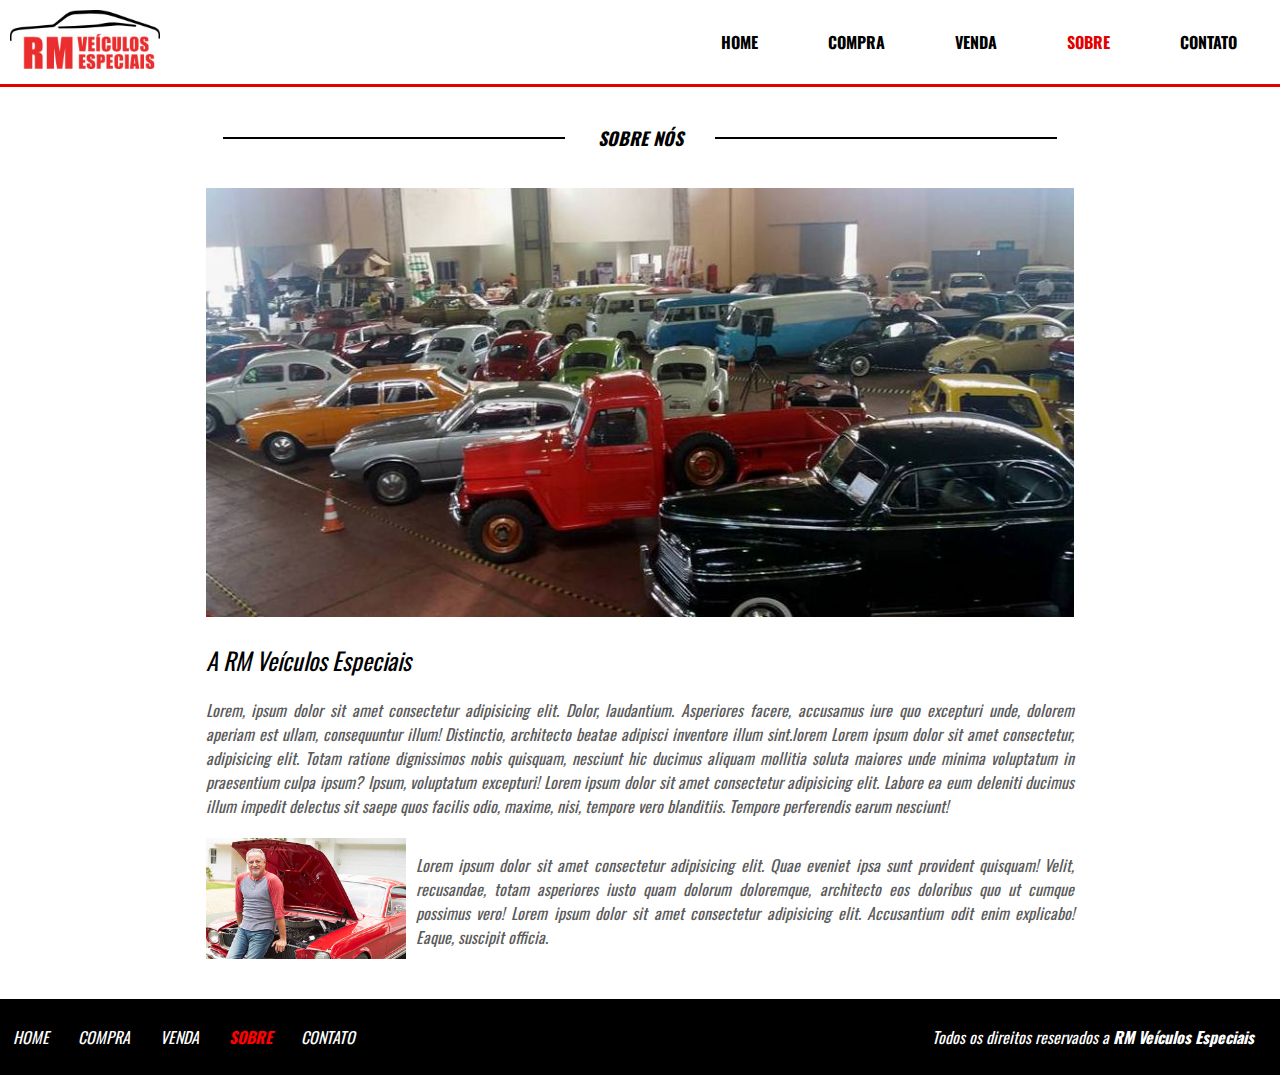
==== pages/about.html @ 1b70038d "Finalizei a página about.html" ====
<!DOCTYPE html>
<html lang="pt-BR">
<head>
    <meta charset="UTF-8">
    <meta http-equiv="X-UA-Compatible" content="IE=edge">
    <meta name="description" content="">
    <meta name="keywords" content="">
    <meta name="viewport" content="width=device-width, initial-scale=1.0">
    <link rel="preconnect" href="https://fonts.googleapis.com">
    <link rel="preconnect" href="https://fonts.gstatic.com" crossorigin>
    <link href="https://fonts.googleapis.com/css2?family=Oswald:wght@200;300;400;500;600;700&display=swap" rel="stylesheet">
    <link rel="stylesheet" href="../styles/style.css">
    <link rel="stylesheet" href="../styles/about.css">
    <link rel="shortcut icon" href="images/favicon.ico" type="image/x-icon">
    <title>RM Veículos | Sobre</title>
</head>
<body class="bd">
    <!-- header -->
    <header id="header" class="sph">
        <!-- logo and menu -->
        <section class="logo-and-menu">
            <!-- logo -->
            <div class="logo">
                <img src="../images/logo.jpg" alt="logo">
            </div>
            <!-- menu mobile -->
            <div class="menu-mobile" id="menu-mobile">
                <img src="../images/menu-mobile.png" alt="menu mobile">
            </div>
            <!-- menu -->
            <nav class="menu" id="menu">
                <ul>
                    <li><a onclick="to_open()" href="../index.html">Home</a></li>
                    <li><a onclick="to_open()" href="purchase.html">Compra</a></li>
                    <li><a onclick="to_open()" href="sell.html">Venda</a></li>
                    <li><a onclick="to_open()" href="about.html"><span>Sobre</span></a></li>
                    <li><a onclick="to_open()" href="#">Contato</a></li>
                </ul>
            </nav>
        </section>
    </header>

    <!-- main -->
    <main class="box-content">
        <!-- title -->
        <div class="title title-about">
            <span></span>
            <h2>sobre nós</h2>
            <span></span>
        </div>

        <!-- image of enterprise -->
        <div class="box-img">
            <img src="../images/enterprise.jpg" alt="imagem da empresa">
        </div>

        <!-- about -->
        <section class="about-container">
            <h2>A RM Veículos Especiais</h2>
            <p>Lorem, ipsum dolor sit amet consectetur adipisicing elit. Dolor, laudantium. Asperiores facere, accusamus iure quo excepturi unde, dolorem aperiam est ullam, consequuntur illum! Distinctio, architecto beatae adipisci inventore illum sint.lorem Lorem ipsum dolor sit amet consectetur, adipisicing elit. Totam ratione dignissimos nobis quisquam, nesciunt hic ducimus aliquam mollitia soluta maiores unde minima voluptatum in praesentium culpa ipsum? Ipsum, voluptatum excepturi! Lorem ipsum dolor sit amet consectetur adipisicing elit. Labore ea eum deleniti ducimus illum impedit delectus sit saepe quos facilis odio, maxime, nisi, tempore vero blanditiis. Tempore perferendis earum nesciunt!</p>
        </section>

        <!-- about -->
        <section class="about-container-2">
            <div class="box-img img-owner">
                <img src="../images/people.jpg" alt=" imagem do proprietário">
            </div>
            <p>Lorem ipsum dolor sit amet consectetur adipisicing elit. Quae eveniet ipsa sunt provident quisquam! Velit, recusandae, totam asperiores iusto quam dolorum doloremque, architecto eos doloribus quo ut cumque possimus vero! Lorem ipsum dolor sit amet consectetur adipisicing elit. Accusantium odit enim explicabo! Eaque, suscipit officia.</p>
        </section>

    </main>

    <!-- footer -->
    <footer id="footer" class="ft">
        <!-- menu -->
        <nav class="footer-menu" id="footer-menu">
            <ul>
                <li><a href="../index.html">Home</a></li>
                <li><a href="purchase.html">Compra</a></li>
                <li><a href="sell.html">Venda</a></li>
                <li><a href="about.html"><span>Sobre</span></a></li>
                <li><a href="#">Contato</a></li>
            </ul>
        </nav>

        <!-- details -->
        <p>Todos os direitos reservados a <span>RM Veículos Especiais</span></p>
    </footer>

    <script src="js/script.js"></script>
</body>
</html>
---- styles/style.css ----
* {
    margin: 0;
    padding: 0;
    box-sizing: border-box;
}

body, html {
    font-family: 'Oswald', sans-serif;
}

.logo-and-menu {
    display: flex;
    flex-direction: row;
    justify-content: space-between;
    align-items: center;
    padding: 10px;
}

.logo {
    width: 100%;
    max-width: 150px;
    margin-right: 10px;
}

.logo img {
    width: 100%;
}

.menu-mobile {
    cursor: pointer;
}

.menu {
    z-index: 100;
    display: none;
    position: absolute;
    background-color: white;
    width: 100%;
    top: 52px;
    right: 0;
}

.menu ul li {
    list-style: none;
    text-align: center;
    padding: 6px 0;
}

.menu ul li a {
    color: black;
    font-weight: 900;
    text-transform: uppercase;
    text-decoration: none;
}

.menu ul li span {
    color: #E30000;
}

.intro {
    display: flex;
    flex-direction: column;
}

.box-container {
    background-color: black;
    display: flex;
    align-items: center;
}

.intro-container {
    width: 100%;
    padding-left: 40px;
    text-align: center;
}

.services-list {
    display: inline-flex;
    flex-direction: column;
    align-items: flex-start;
}

.services-list div {
    background-color: #E30000;
    margin: 4px 0;
    padding: 10px;
    width: auto;
    transform: skew(-8deg);
    -webkit-transform: skew(-8deg);
    -o-transform: skew(-8deg);
    -ms-transform: skew(-8deg);
    color: white;
    text-transform: uppercase;
}

.services-list div p {
    font-size: 5vw;
}

.services-list div:nth-of-type(1) {
    margin-left: 16px;
}


.services-list div:nth-of-type(2) {
    margin-left: 8px;
}

.services-list div:nth-of-type(4) {
    margin-left: -7px;
    background-color: #ccc;
    color: black;
}

.services-list div:nth-of-type(4) p {
    font-size: 3vw;
}

.intro-img {
    width: 100%;
}

.title {
    display: flex;
    justify-content: center;
    align-items: center;
    padding: 2% 2%;
}

.title span {
    width: 100%;
    max-width: 369px;
    border-top: 2px solid black;
}

.title h2 {
    font-size: 16px;
    text-transform: uppercase;
    font-style: italic;
    width: 100%;
    max-width: 250px;
    margin: 20px 0;
    text-align: center;
}

.box-gallery {
    display: flex;
    flex-direction: column;
    justify-content: center;
    align-items: center;
}

.car {
    padding: 0 2%;
    max-width: 350px;
}

.car:nth-of-type(2), .car:nth-of-type(3) {
    display: none;
}

.car img {
    width: 100%;
}

.car h2 {
    font-size: 18px;
    font-weight: bolder;
}

.car p {
    font-size: 14px;
    font-weight: 300;
}

.car input[type="button"] {
    font-size: 18px;
    padding: 8px;
    margin-top: 10px;
    color: white;
    background-color: #df0606;
    border: none;
    outline: none;
    cursor: pointer;
}

.car input[type="button"]:hover {
    background-color: #ec2323;
}

.bullets {
    width: 100%;
    padding: 5% 0;
    text-align: center;
}

.bullets span {
    display: inline-block;
    width: 16px;
    height: 16px;
    background-color: #ccc;
    border-radius: 50%;
    cursor: pointer;
}

.bullets span:nth-of-type(1) {
    background-color: #000000;
}

.container-services-testimonials {
    display: flex;
    flex-direction: column;
    margin-top: 5%;
}

.box-services {
    display: flex;
    flex-direction: column;
    align-items: center;
    background-color: #3b3b3b;
    color: white;
    font-weight: 700;
    padding: 5%;
    width: 100%;
}

.box-services h2 {
    align-self: flex-start;
    text-transform: uppercase;
    font-size: 18px;
    padding-bottom: 15px;
}

.box-services > div {
    width: 100%;
    max-width: 450px;
}

.box-services > div > div {
    display: flex;
    flex-flow: row wrap;
    justify-content: space-between;
    align-items: flex-end;
}

.box-services input[type="button"] {
    font-size: 18px;
    padding: 5px;
    border: none;
    outline: none;
    color: white;
    background-color: #df0606;
    cursor: pointer;
}

.box-services ul {
    padding-right: 10px;
}

.box-services ul li {
    list-style: none;
    text-transform: capitalize;
    font-style: italic;
}

.box-services ul li::before {
    content: '\2022  ';
    vertical-align: middle;
}

.box-testimonials {
    display: flex;
    justify-content: center;
    align-items: center;
    background-color: #df0606;
    width: 100%;
}

.box-testimonials > div {
    display: flex;
    flex-direction: column;
    justify-content: center;
    align-items: center;
    color: white;
    width: 100%;
    max-width: 450px;
    padding: 5%;
}

.box-testimonials > div > h2 {
    align-self: flex-start;
    text-transform: uppercase;
    font-size: 18px;
    padding-bottom: 5%;
}

.user-tertimonials {
    display: flex;
    flex-flow: row wrap;
    justify-content: space-between;
    width: 100%;
    padding-top: 20px;
}

.user-tertimonials p {
    color: black;
    font-weight: 700;
    font-style: italic;
    padding: 10px 0;
}

.user-tertimonials div {
    padding: 10px 0;
}

.user-tertimonials span:nth-of-type(1)::before {
    content: '\2770';
    color: black;
    margin-right: 15px;
    opacity: 0.4;
    cursor: pointer;
}

.user-tertimonials  span:nth-of-type(2)::before {
    content: '\2771';
    color: black;
    opacity: 0.4;
    cursor: pointer;
}

.min span {
    max-width: 100px;
}

.container-contact {
    padding: 0 2%;
    text-align: center;
}

.form-user {
    width: 100%;
    max-width: 450px;
    margin: 0 auto;
}

.form-user > div {
    padding: 10px 0;
}

.form-user > div:nth-of-type(1) {
    padding: 0;
}

.form-user > div > div {
    padding: 10px 0;
}

.form-user > div input {
    width: 100%;
    padding: 10px;
    border: 1px solid #ccc;
    font-style: italic;
    font-size: 20px;
}

.form-user textarea {
    padding: 10px;
    width: 100%;
    border: 1px solid #ccc;
    font-style: italic;
    font-size: 20px;
    resize: none;
}

.form-user input[type="submit"] {
    font-size: 20px;
    padding: 5px;
    border: none;
    text-transform: uppercase;
    font-style: italic;
    cursor: pointer;
    color: white;
    background-color: #df0606;
}

.form-user input[type="submit"]:hover {
    background-color: #ec2323;
}

footer {
    display: flex;
    flex-direction: column;
    background-color: #000000;
    color: white;
    font-style: italic;
    margin-top: 15px;
    padding: 10px;
}
footer nav {
    padding-bottom: 20px;
}

footer li {
    list-style: none;
    text-align: center;
    line-height: 1.5;
}

footer a {
    color: white;
    text-decoration: none;
    text-transform: uppercase;
    font-style: italic;
}

footer a > span {
    color: red;
}

footer p {
    text-align: center;
}

footer span {
    font-weight: bolder;
}

@media screen and (min-width: 600px) {
    .intro {
        flex-direction: row;
        justify-content: flex-end;
        background-color: black;
    }

    .services-list {
        position: relative;
        left: 25%;
    }

    .services-list div p {
        font-size: 16px;
    }

    .services-list div:nth-of-type(4) p {
        font-size: 10px;
    }

    .container-img {
        background-color: black;
        display: flex;
    }

    .container-services-testimonials {
        flex-direction: row;
    }

    .box-services, .box-testimonials {
        width: 50%;
    }

    footer {
        flex-direction: row;
        justify-content: space-around;
        align-items: center;
        padding: 2% 0;
    }

    footer nav, footer p {
        width: 50%;
        padding-bottom: 0;
    }
}

@media screen and (min-width: 768px) {
    .logo-and-menu {
        align-items: center;
    }

    .menu-mobile {
        display: none;
    }

    .menu {
        display: block;
        position: relative;
        top: auto;
        width: 100%;
        text-align: right;
    }

    .menu ul li {
        display: inline-block;
        margin: 0 3%;
    }

    .services-list div p {
        font-size: 20px;
    }

    .services-list div:nth-of-type(4) p {
        font-size: 16px;
    }

    .title h2 {
        font-size: 18px;
        padding: 0 10px;
    }

    .box-gallery {
        flex-direction: row;
    }

    .car:nth-of-type(2), .car:nth-of-type(3) {
        display: block;
    }

    .bullets {
        display: none;
    }

    footer li {
        display: inline-block;
        padding: 0 2%;
    }

    footer a {
        font-size: 14px;
    }

    footer p {
        padding-right: 2%;
    }
}

@media screen and (min-width: 992px) {
    .services-list div p {
        font-size: 30px;
    }

    .services-list div:nth-of-type(1) {
        margin-left: 19px;
    }
    
    
    .services-list div:nth-of-type(2) {
        margin-left: 10px;
    }
    
    .services-list div:nth-of-type(3) {
        margin-left: 1px;
    }

    footer a {
        font-size: 16px;
    }

    footer p {
        text-align: right;
    }
}

@media screen and (min-width: 1200px) {
    .services-list div p {
        font-size: 40px;
    }

    .services-list div:nth-of-type(1) {
        margin-left: 25px;
    }
    
    .services-list div:nth-of-type(2) {
        margin-left: 14px;
    }
    
    .services-list div:nth-of-type(3) {
        margin-left: 3px;
    }

    .services-list div:nth-of-type(4) p {
        font-size: 25px;
    }

    .box-services h2 {
        margin-left: -10%;
    }

    .box-testimonials h2 {
        margin-left: -10%;
    }
}
---- styles/about.css ----
* {
    margin: 0;
    padding: 0;
    box-sizing: border-box;
}

body {
    height: 100%;
}

.bd {
    display: flex;
    flex-direction: column;
    justify-content: space-between;
}

main {
    height: 100%;
    width: 100%;
    max-width: 920px;
    margin: 0 auto;
    padding: 0 2%;
}

.title-about h2 {
    width: 100%;
    max-width: 150px;
}

.box-img {
    width: 100%;
}

.box-img img {
    width: 100%;
}

.about-container {
    text-align: center;
    margin-top: 20px;
}

.about-container h2 {
    font-style: italic;
    font-weight: 400;
    margin-bottom: 20px;
}

.about-container p {
    color: #5b5b5b;
    font-style: italic;
} 

.about-container-2 {
    display: flex;
    flex-direction: column;
    align-items: center;
    margin: 20px 0;
    text-align: center;
}

.about-container-2 p {
    color: #5b5b5b;
    font-style: italic;
} 

.img-owner {
    max-width: 200px;
}

@media screen and (min-width: 768px) {
    .sph {
        border-bottom: 3px solid #E30000;
    }

    .about-container p, .about-container-2 p {
        text-align: justify;
    }

    .about-container h2 {
        text-align: left;
    }

    .about-container-2 {
        flex-direction: row;
    }

    .img-owner {
        margin-right: 10px;
    }
}
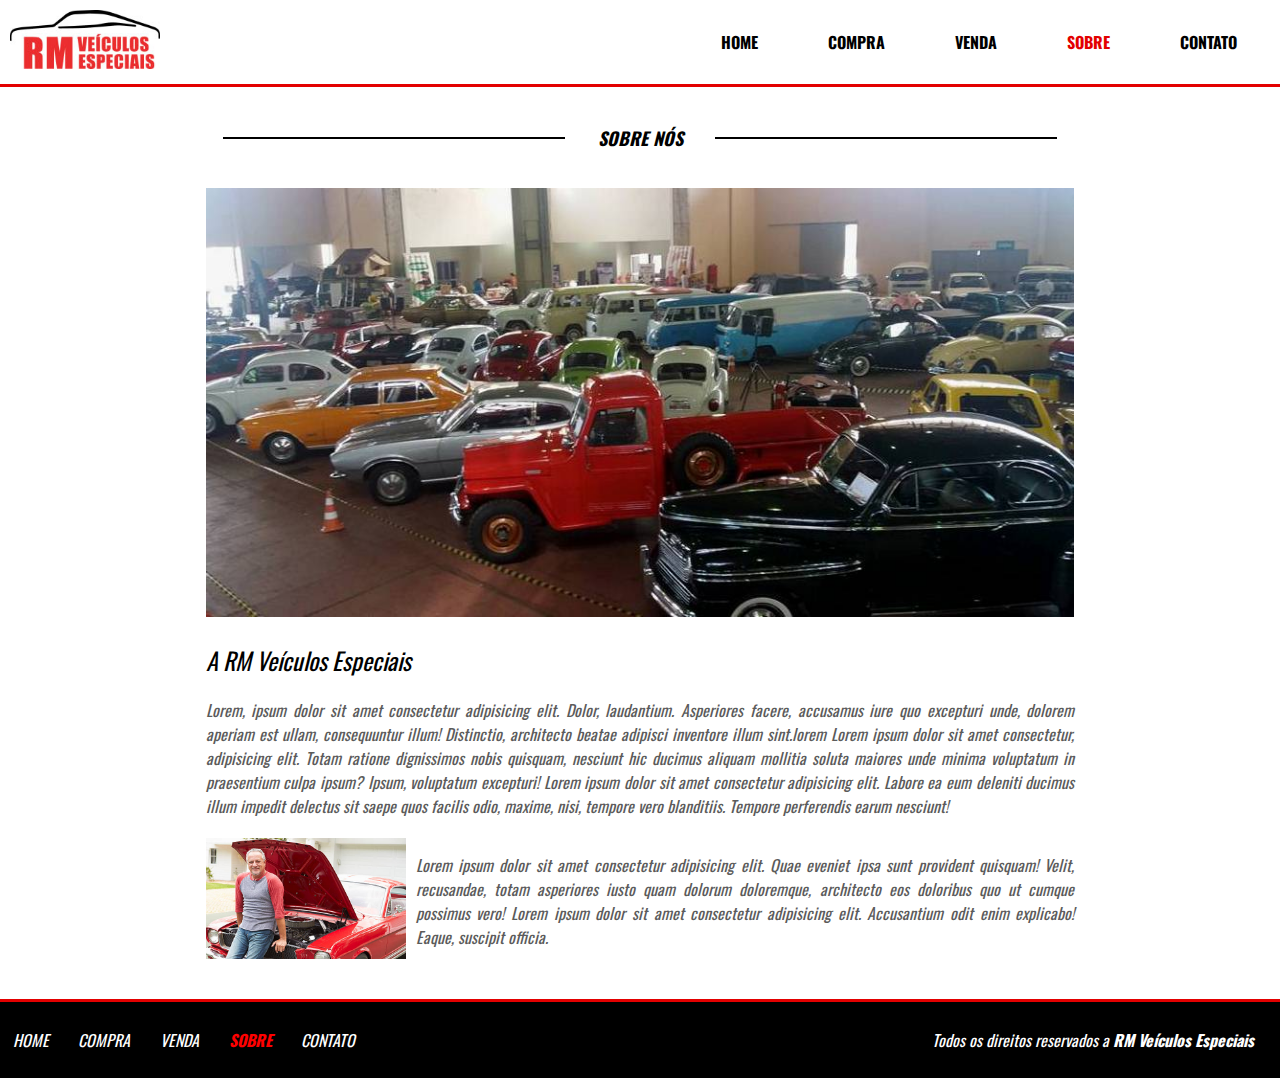
==== commit 5c3ac243: "alterei a borda do footer" ====
--- a/pages/about.html
+++ b/pages/about.html
@@ -34,7 +34,7 @@
                     <li><a onclick="to_open()" href="purchase.html">Compra</a></li>
                     <li><a onclick="to_open()" href="sell.html">Venda</a></li>
                     <li><a onclick="to_open()" href="about.html"><span>Sobre</span></a></li>
-                    <li><a onclick="to_open()" href="#">Contato</a></li>
+                    <li><a onclick="to_open()" href="contact.html">Contato</a></li>
                 </ul>
             </nav>
         </section>
@@ -71,7 +71,7 @@
     </main>
 
     <!-- footer -->
-    <footer id="footer" class="ft">
+    <footer id="footer" class="ft spf">
         <!-- menu -->
         <nav class="footer-menu" id="footer-menu">
             <ul>
@@ -79,7 +79,7 @@
                 <li><a href="purchase.html">Compra</a></li>
                 <li><a href="sell.html">Venda</a></li>
                 <li><a href="about.html"><span>Sobre</span></a></li>
-                <li><a href="#">Contato</a></li>
+                <li><a href="contact.html">Contato</a></li>
             </ul>
         </nav>
 
@@ -87,6 +87,6 @@
         <p>Todos os direitos reservados a <span>RM Veículos Especiais</span></p>
     </footer>
 
-    <script src="js/script.js"></script>
+    <script src="../js/script.js"></script>
 </body>
 </html>--- a/styles/about.css
+++ b/styles/about.css
@@ -4,11 +4,9 @@
     box-sizing: border-box;
 }
 
-body {
-    height: 100%;
-}
 
 .bd {
+    height: 100%;
     display: flex;
     flex-direction: column;
     justify-content: space-between;
@@ -68,6 +66,10 @@
     max-width: 200px;
 }
 
+.spf {
+    border-top: 3px solid #E30000;
+}
+
 @media screen and (min-width: 768px) {
     .sph {
         border-bottom: 3px solid #E30000;
